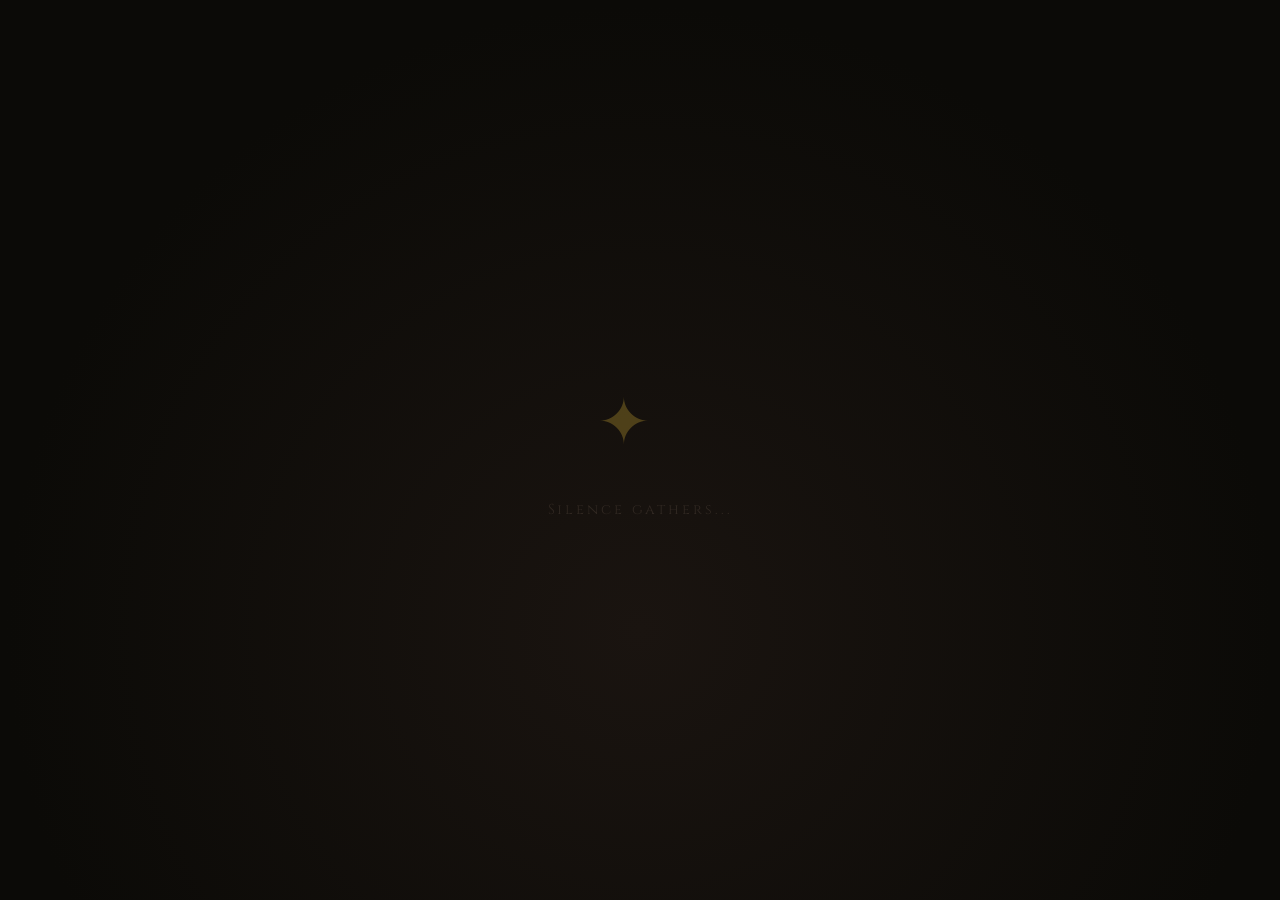
==== static/index.html @ 455fd396 ""update to add candle intro"" ====
<!DOCTYPE html>
<html lang="en">
<head>
    <meta charset="UTF-8" />
    <meta name="viewport" content="width=device-width, initial-scale=1.0" />
    <title>TarocchAI — The Liminal Room</title>

    <link href="https://fonts.googleapis.com/css2?family=Cinzel:wght@400;700&family=Crimson+Text:ital,wght@0,400;0,600;1,400&display=swap" rel="stylesheet" />

    <style>
        /* --- Base --- */
        * {
            margin: 0;
            padding: 0;
            box-sizing: border-box;
        }

        body {
            background: #0b0a07;
            width: 100vw;
            height: 100vh;
            overflow: hidden;
            font-family: 'Crimson Text', 'Georgia', serif;
            color: #d9d0c1;
            display: flex;
            justify-content: center;
            align-items: center;
            cursor: default;
            user-select: none;
        }

        #scene {
            position: relative;
            width: 100vw;
            height: 100vh;
            display: flex;
            justify-content: center;
            align-items: center;
            background: radial-gradient(ellipse at 50% 70%, #1a1410 0%, #0b0a07 70%);
            transition: background 2s ease;
            overflow: hidden;
        }

        /* --- CANDLE LIGHT --- */
        #candle-light {
            position: absolute;
            bottom: 0;
            left: 0;
            width: 100%;
            height: 100%;
            pointer-events: none;
            z-index: 0;
            background: radial-gradient(ellipse at 50% 100%, rgba(255, 180, 50, 0.08) 0%, rgba(255, 120, 20, 0.02) 40%, transparent 70%);
            opacity: 0;
            transition: opacity 2.5s ease;
        }
        #candle-light.visible { opacity: 1; }
        #candle-light.bright { opacity: 1.2; }
        #candle-light.dim { opacity: 0.3; }

        /* --- CANDLE --- */
        .candle-container {
            position: fixed;
            bottom: 4vh;
            left: 50%;
            transform: translateX(-50%) scale(0.8);
            z-index: 10;
            display: none;
            flex-direction: column;
            align-items: center;
            pointer-events: none;
            opacity: 0.7;
            transition: opacity 1.5s ease;
        }
        .candle-container.visible { display: flex; }
        .candle-container.bright { opacity: 1; }
        .candle-container.dim { opacity: 0.2; }

        .candle-flame {
            width: 28px;
            height: 56px;
            background: radial-gradient(ellipse at 50% 30%, #f4d03f, #e67e22 60%, transparent 80%);
            border-radius: 50% 50% 40% 40%;
            position: relative;
            box-shadow: 0 0 80px rgba(255, 180, 50, 0.6), 0 0 160px rgba(255, 120, 20, 0.3);
            transform-origin: bottom center;
            animation: flicker 0.15s infinite alternate, float 3s ease-in-out infinite;
        }
        .candle-wick {
            width: 3px;
            height: 20px;
            background: #1a1410;
            margin-bottom: -4px;
            border-radius: 2px;
        }
        .candle-body {
            width: 26px;
            height: 60px;
            background: linear-gradient(to bottom, #f5deb3, #d4a76a);
            border-radius: 4px 4px 10px 10px;
            margin-top: -4px;
            box-shadow: 0 6px 12px rgba(0, 0, 0, 0.5);
        }

        @keyframes flicker {
            0% { transform: scaleY(1) scaleX(1) rotate(-2deg); opacity: 0.9; }
            25% { transform: scaleY(1.12) scaleX(0.92) rotate(1deg); opacity: 1; }
            50% { transform: scaleY(0.92) scaleX(1.04) rotate(-1deg); opacity: 0.85; }
            75% { transform: scaleY(1.08) scaleX(0.95) rotate(2deg); opacity: 0.95; }
            100% { transform: scaleY(1) scaleX(1) rotate(0deg); opacity: 0.9; }
        }
        @keyframes float {
            0%, 100% { transform: translateY(0); }
            50% { transform: translateY(-5px); }
        }

        /* --- THRESHOLD --- */
        #threshold {
            position: absolute;
            top: 0;
            left: 0;
            width: 100%;
            height: 100%;
            display: flex;
            flex-direction: column;
            justify-content: center;
            align-items: center;
            opacity: 1;
            transition: opacity 2.5s ease;
            z-index: 50;
            pointer-events: none;
        }
        #threshold.hidden {
            opacity: 0;
            pointer-events: none;
        }
        #threshold .sigil {
            font-size: 4rem;
            color: #d4af37;
            opacity: 0.3;
            letter-spacing: 0.5em;
            font-family: 'Cinzel', serif;
            animation: pulse 3s ease-in-out infinite;
            text-shadow: 0 0 60px rgba(212, 175, 55, 0.1);
        }
        @keyframes pulse {
            0%, 100% { opacity: 0.15; }
            50% { opacity: 0.5; }
        }
        #threshold .wait-text {
            margin-top: 2rem;
            font-size: 0.9rem;
            letter-spacing: 0.2em;
            color: #6a5a4f;
            font-family: 'Cinzel', serif;
            opacity: 0.3;
            animation: breathe 4s ease-in-out infinite;
            transition: opacity 1s ease;
        }
        @keyframes breathe {
            0%, 100% { opacity: 0.15; }
            50% { opacity: 0.5; }
        }

        /* --- ROOM --- */
        #room {
            position: absolute;
            top: 0;
            left: 0;
            width: 100%;
            height: 100%;
            display: flex;
            justify-content: center;
            align-items: center;
            opacity: 0;
            transition: opacity 3s ease;
            z-index: 5;
            pointer-events: none;
        }
        #room.visible {
            opacity: 1;
            pointer-events: auto;
        }
        #room::before {
            content: "";
            position: absolute;
            top: 0;
            left: 0;
            width: 100%;
            height: 100%;
            background-image: url("data:image/svg+xml,%3Csvg viewBox='0 0 256 256' xmlns='http://www.w3.org/2000/svg'%3E%3Cfilter id='n'%3E%3CfeTurbulence type='fractalNoise' baseFrequency='0.8' numOctaves='4'/%3E%3C/filter%3E%3Crect width='100%25' height='100%25' filter='url(%23n)' opacity='0.03'/%3E%3C/svg%3E");
            pointer-events: none;
            z-index: 0;
        }

        /* --- TABLE --- */
        .table {
            position: relative;
            width: min(85vw, 700px);
            height: min(70vh, 500px);
            background: radial-gradient(ellipse at 50% 100%, #1e1b14 0%, #14110e 60%, #0b0a07 100%);
            border-radius: 20px 20px 8px 8px;
            box-shadow: 0 30px 80px rgba(0, 0, 0, 0.8), inset 0 1px 0 rgba(255, 255, 255, 0.03);
            display: flex;
            flex-direction: column;
            justify-content: center;
            align-items: center;
            z-index: 1;
            padding: 2rem;
        }
        .table::before {
            content: "";
            position: absolute;
            top: 0;
            left: 0;
            width: 100%;
            height: 100%;
            background:
                radial-gradient(ellipse at 50% 60%, rgba(80, 50, 40, 0.12), transparent 70%),
                repeating-linear-gradient(45deg, transparent 0px, transparent 20px, rgba(0, 0, 0, 0.02) 20px, rgba(0, 0, 0, 0.02) 21px);
            border-radius: 20px 20px 8px 8px;
            pointer-events: none;
            z-index: 0;
        }

        /* --- TEACUP --- */
        .teacup {
            position: absolute;
            bottom: 2.5rem;
            right: 1.5rem;
            width: 45px;
            height: 36px;
            background: radial-gradient(ellipse at 50% 30%, #8a7a6a, #4a3a30);
            border-radius: 50% 50% 40% 40%;
            opacity: 0.35;
            transform: rotate(-8deg);
            box-shadow: 0 4px 12px rgba(0, 0, 0, 0.4);
            z-index: 2;
            transition: opacity 1.5s ease;
        }
        .teacup::after {
            content: "☕";
            position: absolute;
            bottom: -6px;
            right: -6px;
            font-size: 1rem;
            opacity: 0.2;
            transform: rotate(20deg);
        }
        .teacup-handle {
            position: absolute;
            right: -10px;
            top: 6px;
            width: 14px;
            height: 18px;
            border: 2px solid #4a3a30;
            border-radius: 0 50% 50% 0;
            border-left: none;
            opacity: 0.25;
        }

        /* --- PHOTOGRAPH --- */
        .photograph {
            position: absolute;
            bottom: 2rem;
            left: 1.5rem;
            width: 36px;
            height: 44px;
            background: #2a221a;
            border: 2px solid #3a2a20;
            border-radius: 2px;
            transform: rotate(-5deg);
            opacity: 0.25;
            box-shadow: 0 4px 12px rgba(0, 0, 0, 0.3);
            z-index: 2;
            transition: opacity 1.5s ease;
        }
        .photograph::after {
            content: "🖤";
            position: absolute;
            top: 50%;
            left: 50%;
            transform: translate(-50%, -50%);
            font-size: 0.8rem;
            opacity: 0.15;
        }

        /* --- DECK AREA --- */
        .deck-area {
            position: relative;
            width: 100%;
            height: 100%;
            display: flex;
            justify-content: center;
            align-items: center;
            z-index: 3;
            pointer-events: none;
        }

        /* --- INTERACTION HINT --- */
        .interaction-hint {
            position: absolute;
            bottom: 5.5rem;
            left: 50%;
            transform: translateX(-50%);
            font-size: 0.65rem;
            letter-spacing: 0.15em;
            color: rgba(184, 155, 75, 0.2);
            font-family: 'Cinzel', serif;
            z-index: 15;
            opacity: 0;
            transition: opacity 1.5s ease;
            pointer-events: none;
            cursor: pointer;
            text-align: center;
        }
        .interaction-hint.visible { opacity: 1; }
        .interaction-hint.clickable {
            pointer-events: auto;
            color: rgba(184, 155, 75, 0.4);
            cursor: pointer;
        }
        .interaction-hint.clickable:hover {
            color: rgba(184, 155, 75, 0.7);
        }

        /* --- RESPONSIVE --- */
        @media (max-width: 600px) {
            .table {
                width: 92vw;
                height: 60vh;
                padding: 1rem;
            }
            .card {
                width: 00px;
                height: 100px;
            }
            .teacup,
            .photograph {
                display: none;
            }
            .interaction-hint {
                bottom: 4.5rem;
                font-size: 0.55rem;
            }
            #candle-light {
                background: radial-gradient(ellipse at 50% 100%, rgba(255, 180, 50, 0.12) 0%, rgba(255, 120, 20, 0.03) 50%, transparent 80%);
            }
        }
        @media (max-width: 400px) {
            .card {
                width: 65px;
                height: 100px;
            }
            .interaction-hint {
                bottom: 4rem;
                font-size: 0.5rem;
            }
        }
    </style>
</head>
<body>

    <div id="scene">

        <div id="candle-light"></div>

        <!-- Threshold -->
        <div id="threshold">
            <div class="sigil">✦</div>
            <div class="wait-text">Silence gathers...</div>
        </div>

        <!-- Room -->
        <div id="room">

            <div class="table" id="table">

                <div class="teacup"><div class="teacup-handle"></div></div>
                <div class="photograph"></div>

                <!-- DECK AREA -->
                <div class="deck-area" id="deck-area">
                    <!-- Cards injected by JS -->
                </div>

                <!-- BOTTOM BAR -->
                <div class="bottom-bar">
                    <!-- Voice Area -->
                    <div class="voice-area" id="voice-text">
                        <span id="voice-content"></span><span class="cursor"></span>
                    </div>

                    <!-- Input Bar -->
                    <div class="input-bar" id="user-input-area">
                        <input type="text" id="user-input" placeholder="..." />
                        <span class="input-arrow">↵</span>
                    </div>
                </div>

                <!-- Interaction Hint -->
                <div class="interaction-hint" id="interaction-hint">
                    — speak when you are ready —
                </div>

            </div>
        </div>

        <!-- Candle -->
        <div class="candle-container" id="candle-container">
            <div class="candle-flame" id="flame"></div>
            <div class="candle-wick"></div>
            <div class="candle-body"></div>
        </div>

    </div>

</body>
</html>
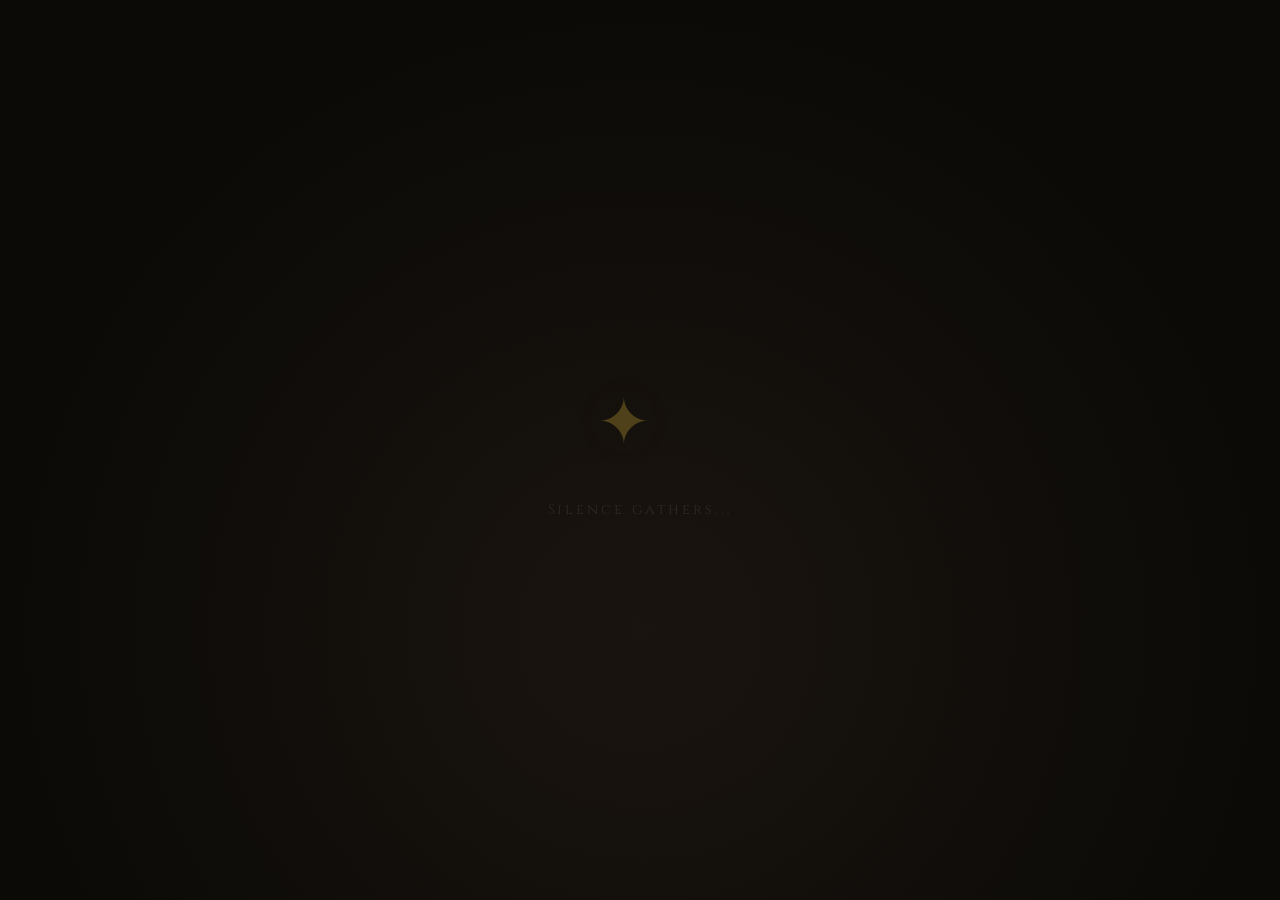
==== commit 406dc0dd: ""further not quite fixes"" ====
--- a/static/index.html
+++ b/static/index.html
@@ -15,18 +15,13 @@
             box-sizing: border-box;
         }
 
-        body {
+        html, body {
+            width: 100%;
+            height: 100%;
+            overflow: hidden;
             background: #0b0a07;
-            width: 100vw;
-            height: 100vh;
-            overflow: hidden;
             font-family: 'Crimson Text', 'Georgia', serif;
             color: #d9d0c1;
-            display: flex;
-            justify-content: center;
-            align-items: center;
-            cursor: default;
-            user-select: none;
         }
 
         #scene {
@@ -37,7 +32,6 @@
             justify-content: center;
             align-items: center;
             background: radial-gradient(ellipse at 50% 70%, #1a1410 0%, #0b0a07 70%);
-            transition: background 2s ease;
             overflow: hidden;
         }
 
@@ -75,6 +69,11 @@
         .candle-container.visible { display: flex; }
         .candle-container.bright { opacity: 1; }
         .candle-container.dim { opacity: 0.2; }
+        .candle-container.waiting {
+            animation: pulse-glow 2s ease-in-out infinite;
+            cursor: pointer !important;
+            pointer-events: auto !important;
+        }
 
         .candle-flame {
             width: 28px;
@@ -85,6 +84,7 @@
             box-shadow: 0 0 80px rgba(255, 180, 50, 0.6), 0 0 160px rgba(255, 120, 20, 0.3);
             transform-origin: bottom center;
             animation: flicker 0.15s infinite alternate, float 3s ease-in-out infinite;
+            transition: box-shadow 0.5s ease, filter 0.5s ease;
         }
         .candle-wick {
             width: 3px;
@@ -112,6 +112,10 @@
         @keyframes float {
             0%, 100% { transform: translateY(0); }
             50% { transform: translateY(-5px); }
+        }
+        @keyframes pulse-glow {
+            0%, 100% { opacity: 0.7; filter: drop-shadow(0 0 10px rgba(255, 180, 50, 0.1)); }
+            50% { opacity: 1; filter: drop-shadow(0 0 30px rgba(255, 180, 50, 0.25)); }
         }
 
         /* --- THRESHOLD --- */
@@ -297,6 +301,153 @@
             pointer-events: none;
         }
 
+        /* --- CARDS --- */
+        .card {
+            position: absolute;
+            width: 90px;
+            height: 140px;
+            background: radial-gradient(ellipse at 50% 50%, #1e1a14, #0f0c08);
+            border: 1px solid rgba(184, 155, 75, 0.12);
+            border-radius: 8px;
+            box-shadow: 0 4px 12px rgba(0, 0, 0, 0.5), inset 0 1px 0 rgba(255, 255, 255, 0.02);
+            transform-origin: center center;
+            transition: all 0.8s cubic-bezier(0.34, 1.56, 0.64, 1);
+            pointer-events: none;
+            background-image: repeating-linear-gradient(45deg, transparent 0px, transparent 6px, rgba(184, 155, 75, 0.015) 6px, rgba(184, 155, 75, 0.015) 7px);
+            will-change: transform, opacity;
+            perspective: 600px;
+            transform-style: preserve-3d;
+        }
+
+        .card-back {
+            position: absolute;
+            top: 0;
+            left: 0;
+            width: 100%;
+            height: 100%;
+            background: radial-gradient(ellipse at 50% 50%, #1e1a14, #0f0c08);
+            border: 1px solid rgba(184, 155, 75, 0.15);
+            border-radius: 8px;
+            backface-visibility: hidden;
+            background-image: repeating-linear-gradient(45deg, transparent 0px, transparent 6px, rgba(184, 155, 75, 0.02) 6px, rgba(184, 155, 75, 0.02) 7px);
+            display: flex;
+            justify-content: center;
+            align-items: center;
+        }
+        .card-back::after {
+            content: "✦";
+            color: rgba(184, 155, 75, 0.08);
+            font-size: 2rem;
+            font-family: 'Cinzel', serif;
+        }
+
+        .card-front {
+            position: absolute;
+            top: 0;
+            left: 0;
+            width: 100%;
+            height: 100%;
+            backface-visibility: hidden;
+            transform: rotateY(180deg);
+            border-radius: 8px;
+            overflow: hidden;
+            background: #1a1410;
+            border: 1px solid rgba(184, 155, 75, 0.1);
+            display: flex;
+            justify-content: center;
+            align-items: center;
+        }
+        .card-front img {
+            width: 100%;
+            height: 100%;
+            object-fit: cover;
+            border-radius: 8px;
+            display: block;
+        }
+
+        /* --- BOTTOM BAR --- */
+        .bottom-bar {
+            position: absolute;
+            bottom: 0.5rem;
+            left: 1rem;
+            right: 1rem;
+            z-index: 20;
+            display: flex;
+            flex-direction: column;
+            gap: 0.3rem;
+            pointer-events: none;
+            background: linear-gradient(to top, rgba(11, 10, 7, 0.85) 0%, transparent 100%);
+            padding: 0.75rem 1rem 0.5rem 1rem;
+            border-radius: 0 0 8px 8px;
+            height: 120px;
+            max-height: 120px;
+            min-height: 80px;
+        }
+
+        .voice-area {
+            flex: 1;
+            min-height: 0;
+            overflow-y: auto;
+            text-align: center;
+            font-family: 'Crimson Text', serif;
+            font-size: clamp(0.9rem, 1.4vw, 1.2rem);
+            font-style: italic;
+            color: #d9d0c1;
+            opacity: 0;
+            transition: opacity 1s ease;
+            text-shadow: 0 0 30px rgba(0, 0, 0, 0.9), 0 0 60px rgba(0, 0, 0, 0.5);
+            line-height: 1.6;
+            padding: 0.2rem 0.5rem;
+            pointer-events: none;
+            scrollbar-width: thin;
+            scrollbar-color: rgba(184, 155, 75, 0.2) transparent;
+            word-wrap: break-word;
+            overflow-wrap: break-word;
+            mask-image: linear-gradient(to bottom, black 60%, transparent 100%);
+            -webkit-mask-image: linear-gradient(to bottom, black 60%, transparent 100%);
+        }
+        .voice-area.visible { opacity: 0.95; }
+        .voice-area::-webkit-scrollbar { width: 4px; }
+        .voice-area::-webkit-scrollbar-track { background: transparent; }
+        .voice-area::-webkit-scrollbar-thumb { background: rgba(184, 155, 75, 0.2); border-radius: 4px; }
+        .voice-area::-webkit-scrollbar-thumb:hover { background: rgba(184, 155, 75, 0.4); }
+
+        /* --- INPUT BAR --- */
+        .input-bar {
+            flex-shrink: 0;
+            width: 100%;
+            display: none;
+            position: relative;
+            pointer-events: auto;
+        }
+        .input-bar.active { display: block; }
+        .input-bar #user-input {
+            width: 100%;
+            background: rgba(30, 27, 20, 0.9);
+            border: none;
+            border-bottom: 1px solid rgba(184, 155, 75, 0.2);
+            color: #d9d0c1;
+            padding: 0.5rem 2.5rem 0.5rem 1rem;
+            font-family: 'Crimson Text', serif;
+            font-size: clamp(0.85rem, 1.2vw, 1.1rem);
+            outline: none;
+            border-radius: 0;
+            transition: border-color 0.3s ease;
+            backdrop-filter: blur(4px);
+        }
+        .input-bar #user-input:focus { border-bottom-color: rgba(184, 155, 75, 0.6); }
+        .input-bar #user-input::placeholder { color: rgba(184, 155, 75, 0.2); font-style: italic; }
+        .input-bar .input-arrow {
+            position: absolute;
+            right: 0.5rem;
+            bottom: 0.5rem;
+            color: rgba(184, 155, 75, 0.15);
+            font-size: 0.7rem;
+            font-family: 'Cinzel', serif;
+            letter-spacing: 0.1em;
+            pointer-events: none;
+        }
+
         /* --- INTERACTION HINT --- */
         .interaction-hint {
             position: absolute;
@@ -320,42 +471,21 @@
             color: rgba(184, 155, 75, 0.4);
             cursor: pointer;
         }
-        .interaction-hint.clickable:hover {
-            color: rgba(184, 155, 75, 0.7);
-        }
+        .interaction-hint.clickable:hover { color: rgba(184, 155, 75, 0.7); }
 
         /* --- RESPONSIVE --- */
         @media (max-width: 600px) {
-            .table {
-                width: 92vw;
-                height: 60vh;
-                padding: 1rem;
-            }
-            .card {
-                width: 00px;
-                height: 100px;
-            }
-            .teacup,
-            .photograph {
-                display: none;
-            }
-            .interaction-hint {
-                bottom: 4.5rem;
-                font-size: 0.55rem;
-            }
-            #candle-light {
-                background: radial-gradient(ellipse at 50% 100%, rgba(255, 180, 50, 0.12) 0%, rgba(255, 120, 20, 0.03) 50%, transparent 80%);
-            }
+            .table { width: 92vw; height: 60vh; padding: 1rem; }
+            .card { width: 65px; height: 100px; }
+            .teacup, .photograph { display: none; }
+            .bottom-bar { height: 100px; max-height: 100px; padding: 0.5rem; }
+            .interaction-hint { bottom: 4.5rem; font-size: 0.55rem; }
+            #candle-light { background: radial-gradient(ellipse at 50% 100%, rgba(255, 180, 50, 0.12) 0%, rgba(255, 120, 20, 0.03) 50%, transparent 80%); }
         }
         @media (max-width: 400px) {
-            .card {
-                width: 65px;
-                height: 100px;
-            }
-            .interaction-hint {
-                bottom: 4rem;
-                font-size: 0.5rem;
-            }
+            .card { width: 50px; height: 76px; }
+            .bottom-bar { height: 80px; max-height: 80px; }
+            .interaction-hint { bottom: 4rem; font-size: 0.5rem; }
         }
     </style>
 </head>
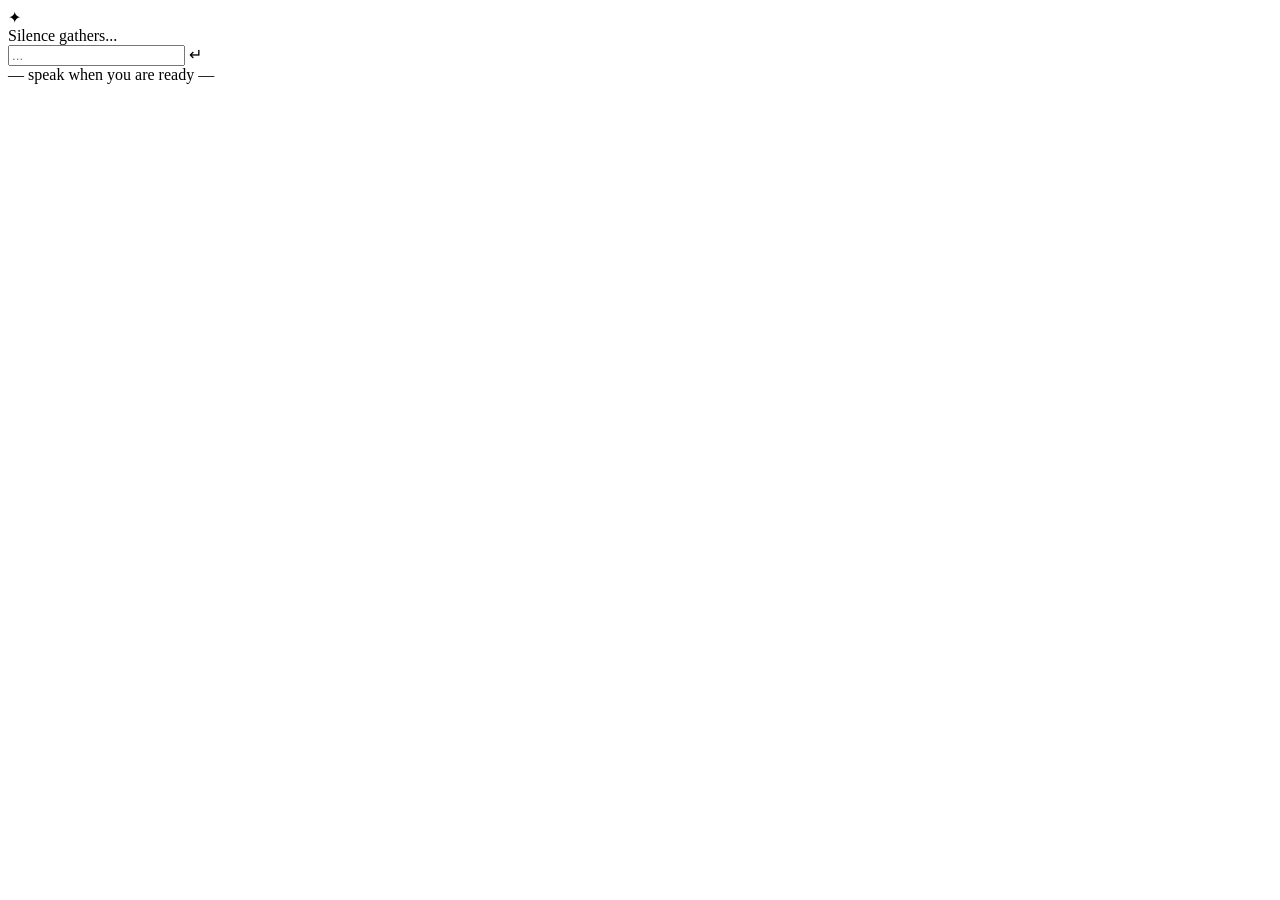
==== commit a531a8ee: ""working updates cards still flipped"" ====
--- a/static/index.html
+++ b/static/index.html
@@ -4,490 +4,7 @@
     <meta charset="UTF-8" />
     <meta name="viewport" content="width=device-width, initial-scale=1.0" />
     <title>TarocchAI — The Liminal Room</title>
-
     <link href="https://fonts.googleapis.com/css2?family=Cinzel:wght@400;700&family=Crimson+Text:ital,wght@0,400;0,600;1,400&display=swap" rel="stylesheet" />
-
-    <style>
-        /* --- Base --- */
-        * {
-            margin: 0;
-            padding: 0;
-            box-sizing: border-box;
-        }
-
-        html, body {
-            width: 100%;
-            height: 100%;
-            overflow: hidden;
-            background: #0b0a07;
-            font-family: 'Crimson Text', 'Georgia', serif;
-            color: #d9d0c1;
-        }
-
-        #scene {
-            position: relative;
-            width: 100vw;
-            height: 100vh;
-            display: flex;
-            justify-content: center;
-            align-items: center;
-            background: radial-gradient(ellipse at 50% 70%, #1a1410 0%, #0b0a07 70%);
-            overflow: hidden;
-        }
-
-        /* --- CANDLE LIGHT --- */
-        #candle-light {
-            position: absolute;
-            bottom: 0;
-            left: 0;
-            width: 100%;
-            height: 100%;
-            pointer-events: none;
-            z-index: 0;
-            background: radial-gradient(ellipse at 50% 100%, rgba(255, 180, 50, 0.08) 0%, rgba(255, 120, 20, 0.02) 40%, transparent 70%);
-            opacity: 0;
-            transition: opacity 2.5s ease;
-        }
-        #candle-light.visible { opacity: 1; }
-        #candle-light.bright { opacity: 1.2; }
-        #candle-light.dim { opacity: 0.3; }
-
-        /* --- CANDLE --- */
-        .candle-container {
-            position: fixed;
-            bottom: 4vh;
-            left: 50%;
-            transform: translateX(-50%) scale(0.8);
-            z-index: 10;
-            display: none;
-            flex-direction: column;
-            align-items: center;
-            pointer-events: none;
-            opacity: 0.7;
-            transition: opacity 1.5s ease;
-        }
-        .candle-container.visible { display: flex; }
-        .candle-container.bright { opacity: 1; }
-        .candle-container.dim { opacity: 0.2; }
-        .candle-container.waiting {
-            animation: pulse-glow 2s ease-in-out infinite;
-            cursor: pointer !important;
-            pointer-events: auto !important;
-        }
-
-        .candle-flame {
-            width: 28px;
-            height: 56px;
-            background: radial-gradient(ellipse at 50% 30%, #f4d03f, #e67e22 60%, transparent 80%);
-            border-radius: 50% 50% 40% 40%;
-            position: relative;
-            box-shadow: 0 0 80px rgba(255, 180, 50, 0.6), 0 0 160px rgba(255, 120, 20, 0.3);
-            transform-origin: bottom center;
-            animation: flicker 0.15s infinite alternate, float 3s ease-in-out infinite;
-            transition: box-shadow 0.5s ease, filter 0.5s ease;
-        }
-        .candle-wick {
-            width: 3px;
-            height: 20px;
-            background: #1a1410;
-            margin-bottom: -4px;
-            border-radius: 2px;
-        }
-        .candle-body {
-            width: 26px;
-            height: 60px;
-            background: linear-gradient(to bottom, #f5deb3, #d4a76a);
-            border-radius: 4px 4px 10px 10px;
-            margin-top: -4px;
-            box-shadow: 0 6px 12px rgba(0, 0, 0, 0.5);
-        }
-
-        @keyframes flicker {
-            0% { transform: scaleY(1) scaleX(1) rotate(-2deg); opacity: 0.9; }
-            25% { transform: scaleY(1.12) scaleX(0.92) rotate(1deg); opacity: 1; }
-            50% { transform: scaleY(0.92) scaleX(1.04) rotate(-1deg); opacity: 0.85; }
-            75% { transform: scaleY(1.08) scaleX(0.95) rotate(2deg); opacity: 0.95; }
-            100% { transform: scaleY(1) scaleX(1) rotate(0deg); opacity: 0.9; }
-        }
-        @keyframes float {
-            0%, 100% { transform: translateY(0); }
-            50% { transform: translateY(-5px); }
-        }
-        @keyframes pulse-glow {
-            0%, 100% { opacity: 0.7; filter: drop-shadow(0 0 10px rgba(255, 180, 50, 0.1)); }
-            50% { opacity: 1; filter: drop-shadow(0 0 30px rgba(255, 180, 50, 0.25)); }
-        }
-
-        /* --- THRESHOLD --- */
-        #threshold {
-            position: absolute;
-            top: 0;
-            left: 0;
-            width: 100%;
-            height: 100%;
-            display: flex;
-            flex-direction: column;
-            justify-content: center;
-            align-items: center;
-            opacity: 1;
-            transition: opacity 2.5s ease;
-            z-index: 50;
-            pointer-events: none;
-        }
-        #threshold.hidden {
-            opacity: 0;
-            pointer-events: none;
-        }
-        #threshold .sigil {
-            font-size: 4rem;
-            color: #d4af37;
-            opacity: 0.3;
-            letter-spacing: 0.5em;
-            font-family: 'Cinzel', serif;
-            animation: pulse 3s ease-in-out infinite;
-            text-shadow: 0 0 60px rgba(212, 175, 55, 0.1);
-        }
-        @keyframes pulse {
-            0%, 100% { opacity: 0.15; }
-            50% { opacity: 0.5; }
-        }
-        #threshold .wait-text {
-            margin-top: 2rem;
-            font-size: 0.9rem;
-            letter-spacing: 0.2em;
-            color: #6a5a4f;
-            font-family: 'Cinzel', serif;
-            opacity: 0.3;
-            animation: breathe 4s ease-in-out infinite;
-            transition: opacity 1s ease;
-        }
-        @keyframes breathe {
-            0%, 100% { opacity: 0.15; }
-            50% { opacity: 0.5; }
-        }
-
-        /* --- ROOM --- */
-        #room {
-            position: absolute;
-            top: 0;
-            left: 0;
-            width: 100%;
-            height: 100%;
-            display: flex;
-            justify-content: center;
-            align-items: center;
-            opacity: 0;
-            transition: opacity 3s ease;
-            z-index: 5;
-            pointer-events: none;
-        }
-        #room.visible {
-            opacity: 1;
-            pointer-events: auto;
-        }
-        #room::before {
-            content: "";
-            position: absolute;
-            top: 0;
-            left: 0;
-            width: 100%;
-            height: 100%;
-            background-image: url("data:image/svg+xml,%3Csvg viewBox='0 0 256 256' xmlns='http://www.w3.org/2000/svg'%3E%3Cfilter id='n'%3E%3CfeTurbulence type='fractalNoise' baseFrequency='0.8' numOctaves='4'/%3E%3C/filter%3E%3Crect width='100%25' height='100%25' filter='url(%23n)' opacity='0.03'/%3E%3C/svg%3E");
-            pointer-events: none;
-            z-index: 0;
-        }
-
-        /* --- TABLE --- */
-        .table {
-            position: relative;
-            width: min(85vw, 700px);
-            height: min(70vh, 500px);
-            background: radial-gradient(ellipse at 50% 100%, #1e1b14 0%, #14110e 60%, #0b0a07 100%);
-            border-radius: 20px 20px 8px 8px;
-            box-shadow: 0 30px 80px rgba(0, 0, 0, 0.8), inset 0 1px 0 rgba(255, 255, 255, 0.03);
-            display: flex;
-            flex-direction: column;
-            justify-content: center;
-            align-items: center;
-            z-index: 1;
-            padding: 2rem;
-        }
-        .table::before {
-            content: "";
-            position: absolute;
-            top: 0;
-            left: 0;
-            width: 100%;
-            height: 100%;
-            background:
-                radial-gradient(ellipse at 50% 60%, rgba(80, 50, 40, 0.12), transparent 70%),
-                repeating-linear-gradient(45deg, transparent 0px, transparent 20px, rgba(0, 0, 0, 0.02) 20px, rgba(0, 0, 0, 0.02) 21px);
-            border-radius: 20px 20px 8px 8px;
-            pointer-events: none;
-            z-index: 0;
-        }
-
-        /* --- TEACUP --- */
-        .teacup {
-            position: absolute;
-            bottom: 2.5rem;
-            right: 1.5rem;
-            width: 45px;
-            height: 36px;
-            background: radial-gradient(ellipse at 50% 30%, #8a7a6a, #4a3a30);
-            border-radius: 50% 50% 40% 40%;
-            opacity: 0.35;
-            transform: rotate(-8deg);
-            box-shadow: 0 4px 12px rgba(0, 0, 0, 0.4);
-            z-index: 2;
-            transition: opacity 1.5s ease;
-        }
-        .teacup::after {
-            content: "☕";
-            position: absolute;
-            bottom: -6px;
-            right: -6px;
-            font-size: 1rem;
-            opacity: 0.2;
-            transform: rotate(20deg);
-        }
-        .teacup-handle {
-            position: absolute;
-            right: -10px;
-            top: 6px;
-            width: 14px;
-            height: 18px;
-            border: 2px solid #4a3a30;
-            border-radius: 0 50% 50% 0;
-            border-left: none;
-            opacity: 0.25;
-        }
-
-        /* --- PHOTOGRAPH --- */
-        .photograph {
-            position: absolute;
-            bottom: 2rem;
-            left: 1.5rem;
-            width: 36px;
-            height: 44px;
-            background: #2a221a;
-            border: 2px solid #3a2a20;
-            border-radius: 2px;
-            transform: rotate(-5deg);
-            opacity: 0.25;
-            box-shadow: 0 4px 12px rgba(0, 0, 0, 0.3);
-            z-index: 2;
-            transition: opacity 1.5s ease;
-        }
-        .photograph::after {
-            content: "🖤";
-            position: absolute;
-            top: 50%;
-            left: 50%;
-            transform: translate(-50%, -50%);
-            font-size: 0.8rem;
-            opacity: 0.15;
-        }
-
-        /* --- DECK AREA --- */
-        .deck-area {
-            position: relative;
-            width: 100%;
-            height: 100%;
-            display: flex;
-            justify-content: center;
-            align-items: center;
-            z-index: 3;
-            pointer-events: none;
-        }
-
-        /* --- CARDS --- */
-        .card {
-            position: absolute;
-            width: 90px;
-            height: 140px;
-            background: radial-gradient(ellipse at 50% 50%, #1e1a14, #0f0c08);
-            border: 1px solid rgba(184, 155, 75, 0.12);
-            border-radius: 8px;
-            box-shadow: 0 4px 12px rgba(0, 0, 0, 0.5), inset 0 1px 0 rgba(255, 255, 255, 0.02);
-            transform-origin: center center;
-            transition: all 0.8s cubic-bezier(0.34, 1.56, 0.64, 1);
-            pointer-events: none;
-            background-image: repeating-linear-gradient(45deg, transparent 0px, transparent 6px, rgba(184, 155, 75, 0.015) 6px, rgba(184, 155, 75, 0.015) 7px);
-            will-change: transform, opacity;
-            perspective: 600px;
-            transform-style: preserve-3d;
-        }
-
-        .card-back {
-            position: absolute;
-            top: 0;
-            left: 0;
-            width: 100%;
-            height: 100%;
-            background: radial-gradient(ellipse at 50% 50%, #1e1a14, #0f0c08);
-            border: 1px solid rgba(184, 155, 75, 0.15);
-            border-radius: 8px;
-            backface-visibility: hidden;
-            background-image: repeating-linear-gradient(45deg, transparent 0px, transparent 6px, rgba(184, 155, 75, 0.02) 6px, rgba(184, 155, 75, 0.02) 7px);
-            display: flex;
-            justify-content: center;
-            align-items: center;
-        }
-        .card-back::after {
-            content: "✦";
-            color: rgba(184, 155, 75, 0.08);
-            font-size: 2rem;
-            font-family: 'Cinzel', serif;
-        }
-
-        .card-front {
-            position: absolute;
-            top: 0;
-            left: 0;
-            width: 100%;
-            height: 100%;
-            backface-visibility: hidden;
-            transform: rotateY(180deg);
-            border-radius: 8px;
-            overflow: hidden;
-            background: #1a1410;
-            border: 1px solid rgba(184, 155, 75, 0.1);
-            display: flex;
-            justify-content: center;
-            align-items: center;
-        }
-        .card-front img {
-            width: 100%;
-            height: 100%;
-            object-fit: cover;
-            border-radius: 8px;
-            display: block;
-        }
-
-        /* --- BOTTOM BAR --- */
-        .bottom-bar {
-            position: absolute;
-            bottom: 0.5rem;
-            left: 1rem;
-            right: 1rem;
-            z-index: 20;
-            display: flex;
-            flex-direction: column;
-            gap: 0.3rem;
-            pointer-events: none;
-            background: linear-gradient(to top, rgba(11, 10, 7, 0.85) 0%, transparent 100%);
-            padding: 0.75rem 1rem 0.5rem 1rem;
-            border-radius: 0 0 8px 8px;
-            height: 120px;
-            max-height: 120px;
-            min-height: 80px;
-        }
-
-        .voice-area {
-            flex: 1;
-            min-height: 0;
-            overflow-y: auto;
-            text-align: center;
-            font-family: 'Crimson Text', serif;
-            font-size: clamp(0.9rem, 1.4vw, 1.2rem);
-            font-style: italic;
-            color: #d9d0c1;
-            opacity: 0;
-            transition: opacity 1s ease;
-            text-shadow: 0 0 30px rgba(0, 0, 0, 0.9), 0 0 60px rgba(0, 0, 0, 0.5);
-            line-height: 1.6;
-            padding: 0.2rem 0.5rem;
-            pointer-events: none;
-            scrollbar-width: thin;
-            scrollbar-color: rgba(184, 155, 75, 0.2) transparent;
-            word-wrap: break-word;
-            overflow-wrap: break-word;
-            mask-image: linear-gradient(to bottom, black 60%, transparent 100%);
-            -webkit-mask-image: linear-gradient(to bottom, black 60%, transparent 100%);
-        }
-        .voice-area.visible { opacity: 0.95; }
-        .voice-area::-webkit-scrollbar { width: 4px; }
-        .voice-area::-webkit-scrollbar-track { background: transparent; }
-        .voice-area::-webkit-scrollbar-thumb { background: rgba(184, 155, 75, 0.2); border-radius: 4px; }
-        .voice-area::-webkit-scrollbar-thumb:hover { background: rgba(184, 155, 75, 0.4); }
-
-        /* --- INPUT BAR --- */
-        .input-bar {
-            flex-shrink: 0;
-            width: 100%;
-            display: none;
-            position: relative;
-            pointer-events: auto;
-        }
-        .input-bar.active { display: block; }
-        .input-bar #user-input {
-            width: 100%;
-            background: rgba(30, 27, 20, 0.9);
-            border: none;
-            border-bottom: 1px solid rgba(184, 155, 75, 0.2);
-            color: #d9d0c1;
-            padding: 0.5rem 2.5rem 0.5rem 1rem;
-            font-family: 'Crimson Text', serif;
-            font-size: clamp(0.85rem, 1.2vw, 1.1rem);
-            outline: none;
-            border-radius: 0;
-            transition: border-color 0.3s ease;
-            backdrop-filter: blur(4px);
-        }
-        .input-bar #user-input:focus { border-bottom-color: rgba(184, 155, 75, 0.6); }
-        .input-bar #user-input::placeholder { color: rgba(184, 155, 75, 0.2); font-style: italic; }
-        .input-bar .input-arrow {
-            position: absolute;
-            right: 0.5rem;
-            bottom: 0.5rem;
-            color: rgba(184, 155, 75, 0.15);
-            font-size: 0.7rem;
-            font-family: 'Cinzel', serif;
-            letter-spacing: 0.1em;
-            pointer-events: none;
-        }
-
-        /* --- INTERACTION HINT --- */
-        .interaction-hint {
-            position: absolute;
-            bottom: 5.5rem;
-            left: 50%;
-            transform: translateX(-50%);
-            font-size: 0.65rem;
-            letter-spacing: 0.15em;
-            color: rgba(184, 155, 75, 0.2);
-            font-family: 'Cinzel', serif;
-            z-index: 15;
-            opacity: 0;
-            transition: opacity 1.5s ease;
-            pointer-events: none;
-            cursor: pointer;
-            text-align: center;
-        }
-        .interaction-hint.visible { opacity: 1; }
-        .interaction-hint.clickable {
-            pointer-events: auto;
-            color: rgba(184, 155, 75, 0.4);
-            cursor: pointer;
-        }
-        .interaction-hint.clickable:hover { color: rgba(184, 155, 75, 0.7); }
-
-        /* --- RESPONSIVE --- */
-        @media (max-width: 600px) {
-            .table { width: 92vw; height: 60vh; padding: 1rem; }
-            .card { width: 65px; height: 100px; }
-            .teacup, .photograph { display: none; }
-            .bottom-bar { height: 100px; max-height: 100px; padding: 0.5rem; }
-            .interaction-hint { bottom: 4.5rem; font-size: 0.55rem; }
-            #candle-light { background: radial-gradient(ellipse at 50% 100%, rgba(255, 180, 50, 0.12) 0%, rgba(255, 120, 20, 0.03) 50%, transparent 80%); }
-        }
-        @media (max-width: 400px) {
-            .card { width: 50px; height: 76px; }
-            .bottom-bar { height: 80px; max-height: 80px; }
-            .interaction-hint { bottom: 4rem; font-size: 0.5rem; }
-        }
-    </style>
 </head>
 <body>
 
@@ -506,8 +23,14 @@
 
             <div class="table" id="table">
 
-                <div class="teacup"><div class="teacup-handle"></div></div>
-                <div class="photograph"></div>
+                <!-- Name Gate -->
+                <div class="name-gate" id="name-gate" style="display:none;">
+                    <div class="name-gate-text">"By what name shall I know you?"</div>
+                    <div class="name-gate-input-area">
+                        <input type="text" id="name-input" placeholder="..." />
+                        <span class="name-gate-arrow">↵</span>
+                    </div>
+                </div>
 
                 <!-- DECK AREA -->
                 <div class="deck-area" id="deck-area">
@@ -518,7 +41,7 @@
                 <div class="bottom-bar">
                     <!-- Voice Area -->
                     <div class="voice-area" id="voice-text">
-                        <span id="voice-content"></span><span class="cursor"></span>
+                        <!-- Sentences injected by JS -->
                     </div>
 
                     <!-- Input Bar -->
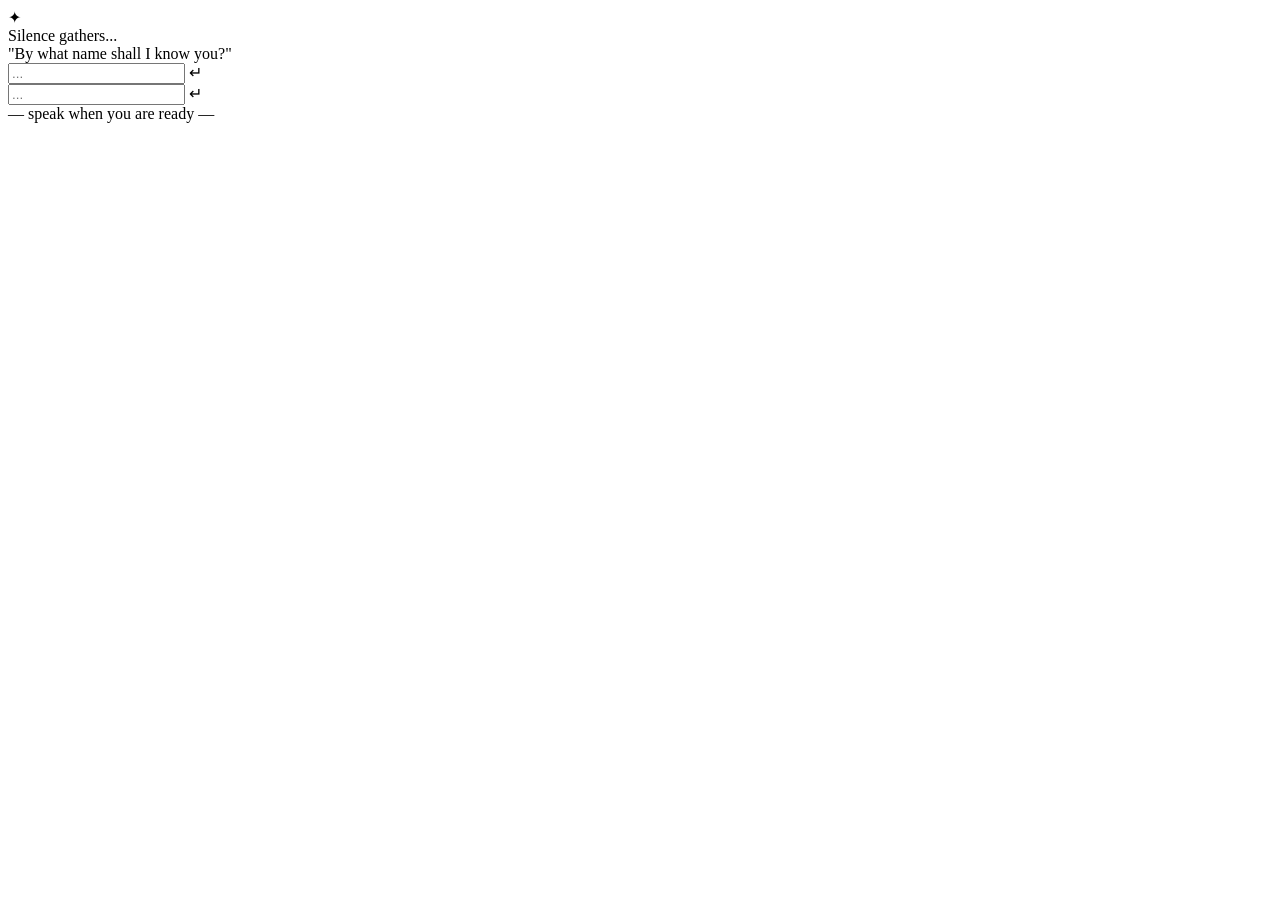
==== commit e799aa03: ""Top to bottom update"" ====
--- a/static/index.html
+++ b/static/index.html
@@ -24,7 +24,7 @@
             <div class="table" id="table">
 
                 <!-- Name Gate -->
-                <div class="name-gate" id="name-gate" style="display:none;">
+                <div class="name-gate" id="name-gate">
                     <div class="name-gate-text">"By what name shall I know you?"</div>
                     <div class="name-gate-input-area">
                         <input type="text" id="name-input" placeholder="..." />
@@ -32,38 +32,53 @@
                     </div>
                 </div>
 
-                <!-- DECK AREA -->
-                <div class="deck-area" id="deck-area">
-                    <!-- Cards injected by JS -->
-                </div>
-
-                <!-- BOTTOM BAR -->
-                <div class="bottom-bar">
-                    <!-- Voice Area -->
+                <!-- ========================================== -->
+                <!-- TOP: Madame Tarocchai's Dynamic Text Box   -->
+                <!-- ========================================== -->
+                <div class="madame-area" id="madame-area">
                     <div class="voice-area" id="voice-text">
                         <!-- Sentences injected by JS -->
                     </div>
+                </div>
 
-                    <!-- Input Bar -->
+                <!-- ========================================== -->
+                <!-- MIDDLE: Cards + Breathing Presence        -->
+                <!-- ========================================== -->
+                <div class="cards-section">
+                    <!-- Breathing Presence (behind cards) -->
+                    <div class="breathing-presence" id="breathing-presence"></div>
+
+                    <!-- Cards -->
+                    <div class="deck-area" id="deck-area">
+                        <!-- Cards injected by JS -->
+                    </div>
+                </div>
+
+                <!-- ========================================== -->
+                <!-- CANDLE (between cards and user input)     -->
+                <!-- ========================================== -->
+                <div class="candle-section">
+                    <div class="candle-container" id="candle-container">
+                        <div class="candle-flame" id="flame"></div>
+                        <div class="candle-wick"></div>
+                        <div class="candle-body"></div>
+                    </div>
+                </div>
+
+                <!-- ========================================== -->
+                <!-- BOTTOM: User Input                        -->
+                <!-- ========================================== -->
+                <div class="user-section">
                     <div class="input-bar" id="user-input-area">
                         <input type="text" id="user-input" placeholder="..." />
                         <span class="input-arrow">↵</span>
                     </div>
-                </div>
-
-                <!-- Interaction Hint -->
-                <div class="interaction-hint" id="interaction-hint">
-                    — speak when you are ready —
+                    <div class="interaction-hint" id="interaction-hint">
+                        — speak when you are ready —
+                    </div>
                 </div>
 
             </div>
-        </div>
-
-        <!-- Candle -->
-        <div class="candle-container" id="candle-container">
-            <div class="candle-flame" id="flame"></div>
-            <div class="candle-wick"></div>
-            <div class="candle-body"></div>
         </div>
 
     </div>
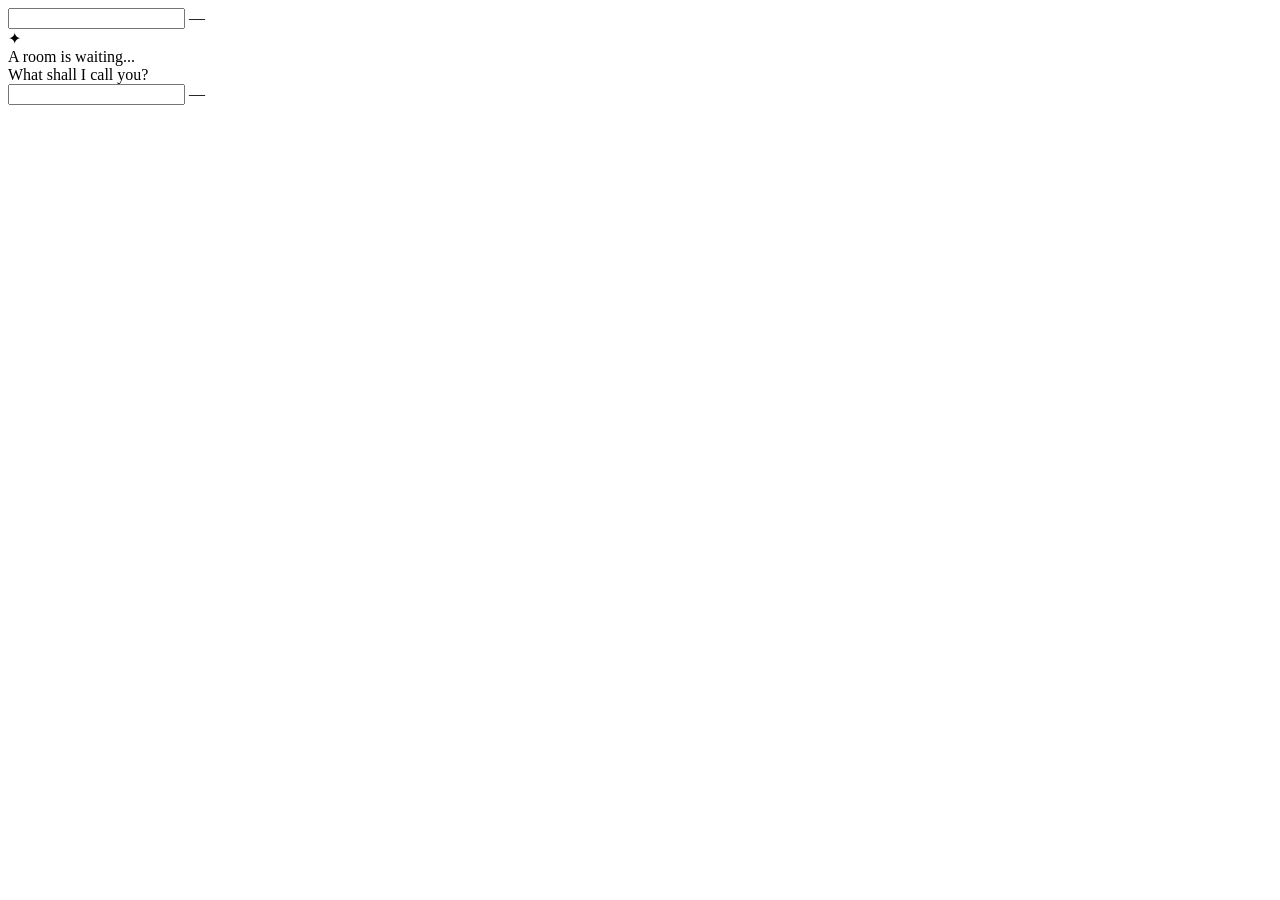
==== commit 4fc7254c: ""updates to the Room and positioning of MT fields"" ====
--- a/static/index.html
+++ b/static/index.html
@@ -4,84 +4,73 @@
     <meta charset="UTF-8" />
     <meta name="viewport" content="width=device-width, initial-scale=1.0" />
     <title>TarocchAI — The Liminal Room</title>
-    <link href="https://fonts.googleapis.com/css2?family=Cinzel:wght@400;700&family=Crimson+Text:ital,wght@0,400;0,600;1,400&display=swap" rel="stylesheet" />
+    <link rel="preconnect" href="https://fonts.googleapis.com">
+    <link rel="preconnect" href="https://fonts.gstatic.com" crossorigin>
+    <link href="https://fonts.googleapis.com/css2?family=IBM+Plex+Mono:wght@300;400&family=JetBrains+Mono:ital,wght@0,300;0,400;1,300;1,400&display=swap" rel="stylesheet">
 </head>
 <body>
-
-    <div id="scene">
-
+    <div class="scene" id="room">
         <div id="candle-light"></div>
 
-        <!-- Threshold -->
-        <div id="threshold">
-            <div class="sigil">✦</div>
-            <div class="wait-text">Silence gathers...</div>
+        <div class="room-base"></div>
+        <div class="room-perspective"><div class="room-floor-plane"></div></div>
+        <div class="room-ceiling"><div class="room-ceiling-plane"></div></div>
+        <div class="horizon"></div>
+
+        <div class="field">
+            <div class="field-layer l1"></div>
+            <div class="field-layer l2"></div>
+            <div class="field-layer l3"></div>
         </div>
+    <!-- MT's voice — materialises on the table, above the cards -->
+    <div class="mt-voice" id="voice-text"></div>
+        <div class="slab">
+            <div class="slab-top">
+                <div class="slab-pattern" id="slab-pattern"></div>
+                <div class="slab-far-line"></div>
+                <div class="slab-frame"></div>
+                <div class="slab-far-shadow"></div>
+            </div>
+            <div class="slab-face"></div>
 
-        <!-- Room -->
-        <div id="room">
 
-            <div class="table" id="table">
 
-                <!-- Name Gate -->
-                <div class="name-gate" id="name-gate">
-                    <div class="name-gate-text">"By what name shall I know you?"</div>
-                    <div class="name-gate-input-area">
-                        <input type="text" id="name-input" placeholder="..." />
-                        <span class="name-gate-arrow">↵</span>
-                    </div>
-                </div>
+            <!-- Cards — moved down closer to user -->
+            <div class="cards-row" id="deck-area"></div>
 
-                <!-- ========================================== -->
-                <!-- TOP: Madame Tarocchai's Dynamic Text Box   -->
-                <!-- ========================================== -->
-                <div class="madame-area" id="madame-area">
-                    <div class="voice-area" id="voice-text">
-                        <!-- Sentences injected by JS -->
-                    </div>
-                </div>
-
-                <!-- ========================================== -->
-                <!-- MIDDLE: Cards + Breathing Presence        -->
-                <!-- ========================================== -->
-                <div class="cards-section">
-                    <!-- Breathing Presence (behind cards) -->
-                    <div class="breathing-presence" id="breathing-presence"></div>
-
-                    <!-- Cards -->
-                    <div class="deck-area" id="deck-area">
-                        <!-- Cards injected by JS -->
-                    </div>
-                </div>
-
-                <!-- ========================================== -->
-                <!-- CANDLE (between cards and user input)     -->
-                <!-- ========================================== -->
-                <div class="candle-section">
-                    <div class="candle-container" id="candle-container">
-                        <div class="candle-flame" id="flame"></div>
-                        <div class="candle-wick"></div>
-                        <div class="candle-body"></div>
-                    </div>
-                </div>
-
-                <!-- ========================================== -->
-                <!-- BOTTOM: User Input                        -->
-                <!-- ========================================== -->
-                <div class="user-section">
-                    <div class="input-bar" id="user-input-area">
-                        <input type="text" id="user-input" placeholder="..." />
-                        <span class="input-arrow">↵</span>
-                    </div>
-                    <div class="interaction-hint" id="interaction-hint">
-                        — speak when you are ready —
-                    </div>
-                </div>
-
+            <!-- Floating flame candle — total juxtaposition -->
+            <div class="floating-flame" id="candle-container">
+                <div class="glow"></div>
+                <div class="flame-core"></div>
+                <div class="flame-wisp"></div>
             </div>
         </div>
 
+        <!-- User's voice — single line just above the table's near edge -->
+        <div class="user-voice" id="user-messages"></div>
+
+        <div class="room-bottom-fade"></div>
+
+        <div class="user-input-area" id="user-input-area">
+            <div class="user-input-bar">
+                <input type="text" id="user-input" placeholder="">
+                <span class="arrow">—</span>
+            </div>
+        </div>
     </div>
 
+    <div id="threshold">
+        <div class="sigil">✦</div>
+        <div class="wait-text">A room is waiting...</div>
+    </div>
+
+    <div id="name-gate">
+        <div class="name-gate-text">What shall I call you?</div>
+        <div class="name-gate-input-area">
+            <input type="text" id="name-input" placeholder="">
+            <span class="name-gate-arrow">—</span>
+        </div>
+    </div>
+<p id="interaction-hint" class="interaction-hint"></p>
 </body>
 </html>
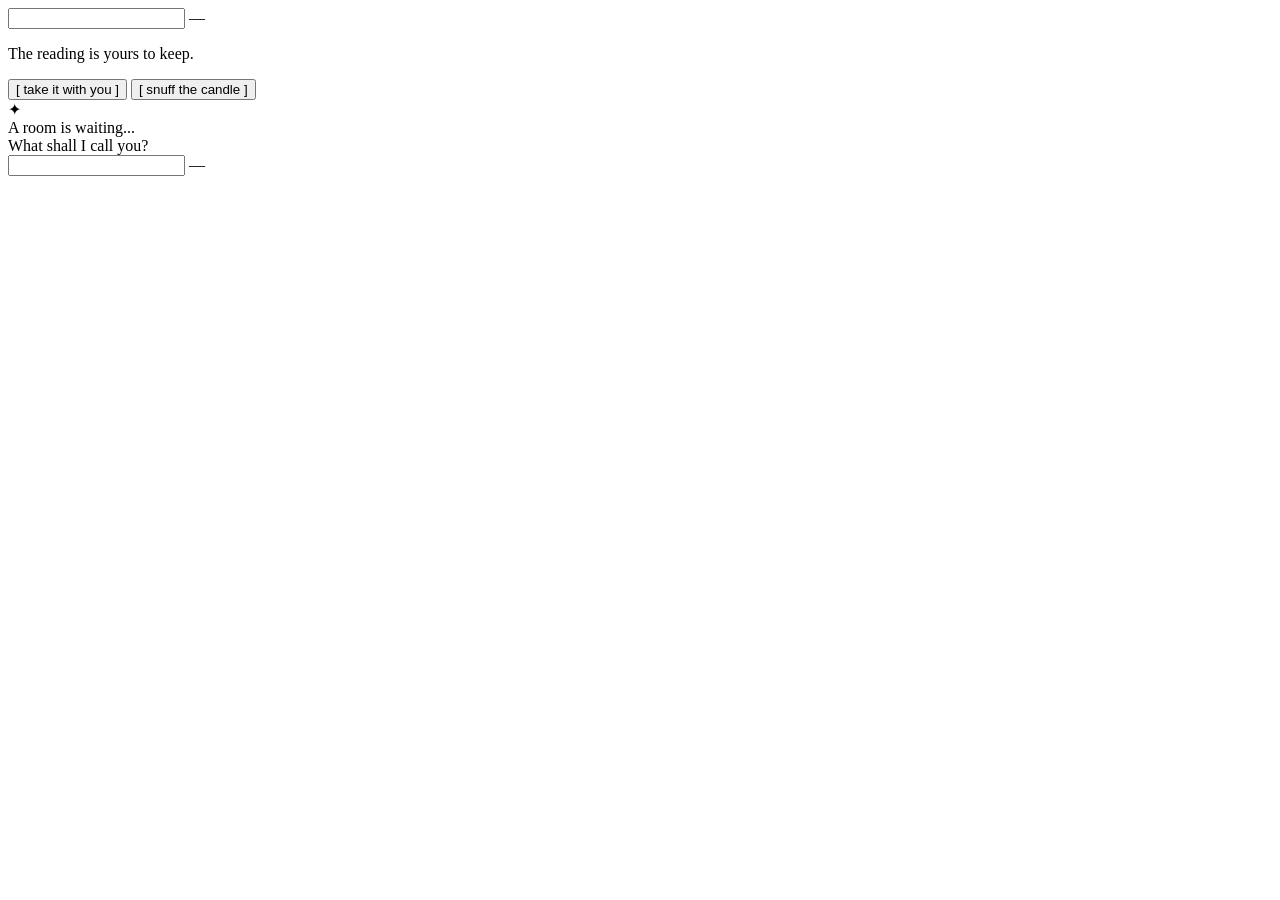
==== commit 8048fcce: ""Final CSS only version premobile port"" ====
--- a/static/index.html
+++ b/static/index.html
@@ -57,6 +57,18 @@
                 <span class="arrow">—</span>
             </div>
         </div>
+
+        <!-- Closing state — appears after thread ends -->
+        <div id="closing-options" class="closing-options">
+          <p class="closing-line">The reading is yours to keep.</p>
+          <div class="closing-buttons">
+            <button class="closing-button" id="btn-take" type="button">[ take it with you ]</button>
+            <button class="closing-button" id="btn-snuff" type="button">[ snuff the candle ]</button>
+          </div>
+        </div>
+
+        <!-- Exit overlay — hidden by default, fades to black on snuff -->
+        <div id="exit-overlay" class="exit-overlay"></div>
     </div>
 
     <div id="threshold">
